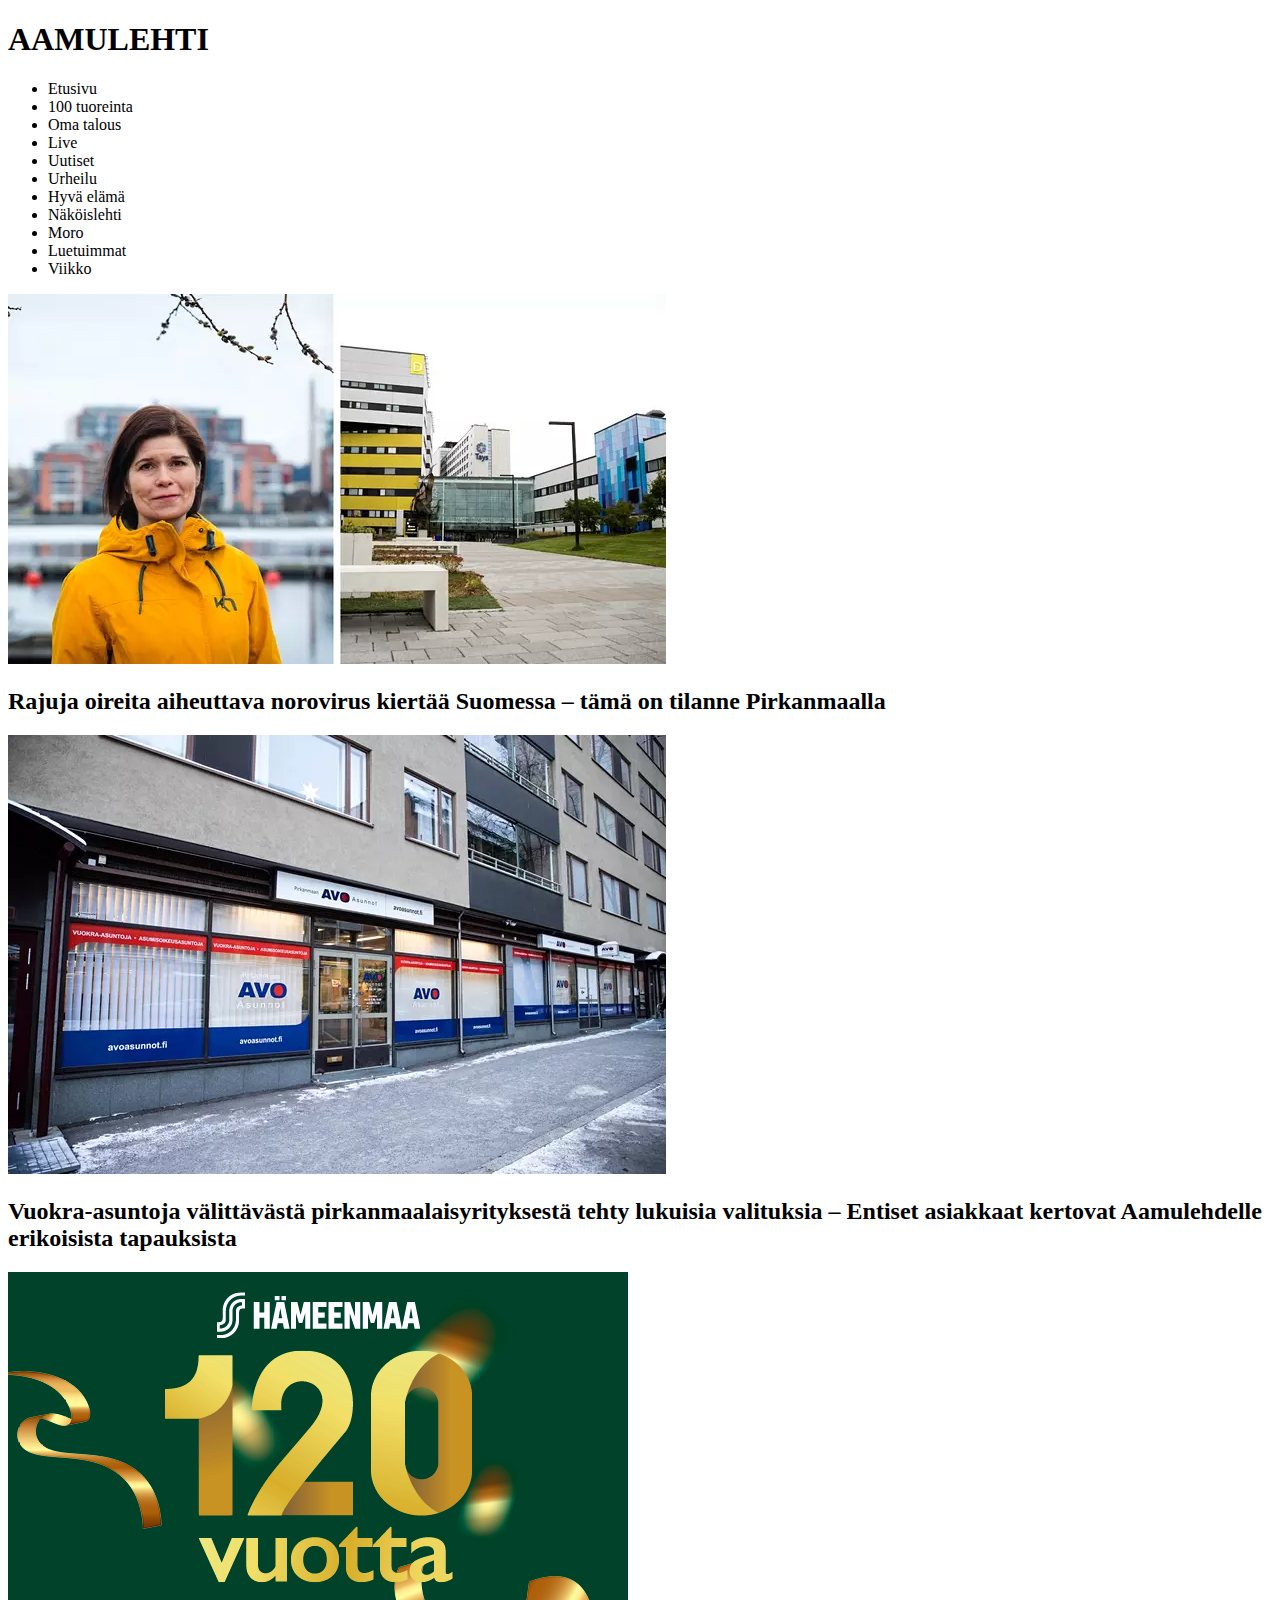
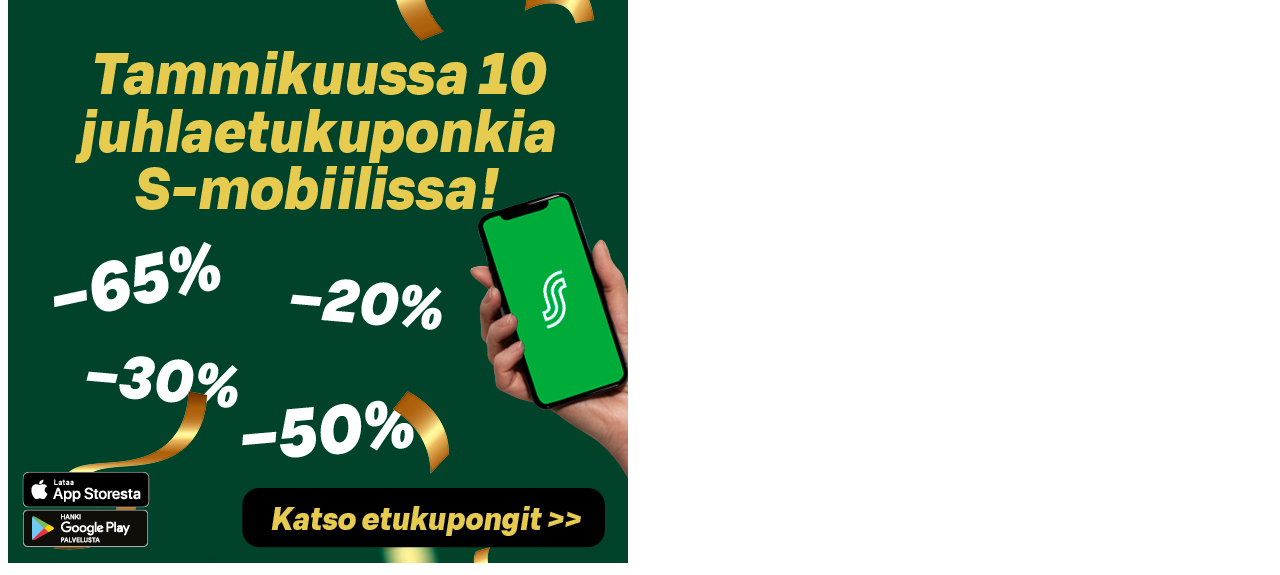
==== exercise1.html @ b2b670bc "Initial commit" ====
<!DOCTYPE html>
<html lang="en">
<head>
    <meta charset="UTF-8">
    <meta name="viewport" content="width=device-width, initial-scale=1.0">
    <title>HTML Basics - Exercise 1</title>
</head>
<body>
    <div>
        <h1>AAMULEHTI</h1>
        <ul>
            <li>Etusivu</li>
            <li>100 tuoreinta</li>
            <li>Oma talous</li>
            <li>Live</li>
            <li>Uutiset</li>
            <li>Urheilu</li>
            <li>Hyvä elämä</li>
            <li>Näköislehti</li>
            <li>Moro</li>
            <li>Luetuimmat</li>
            <li>Viikko</li>
        </ul>
    </div>
<div>
    <img src="images/NoroVirus.jpg">
    <h2>Rajuja oireita aiheuttava norovirus kiertää Suomessa – tämä on tilanne Pirkanmaalla</h2>
</div>
<div>
    <img src="images/kuva.jpg" alt="Tähän jotain tärkeää tietoa kuvasta" title="Kuvalle otsikko">
    <h2>Vuokra-asuntoja välittävästä pirkanmaalais­yrityksestä tehty lukuisia valituksia – Entiset asiakkaat kertovat Aamulehdelle erikoisista tapauksista</h2>
</div>
<div>
    <img src="images/mainos.jpg">
</div>

</body>
</html>
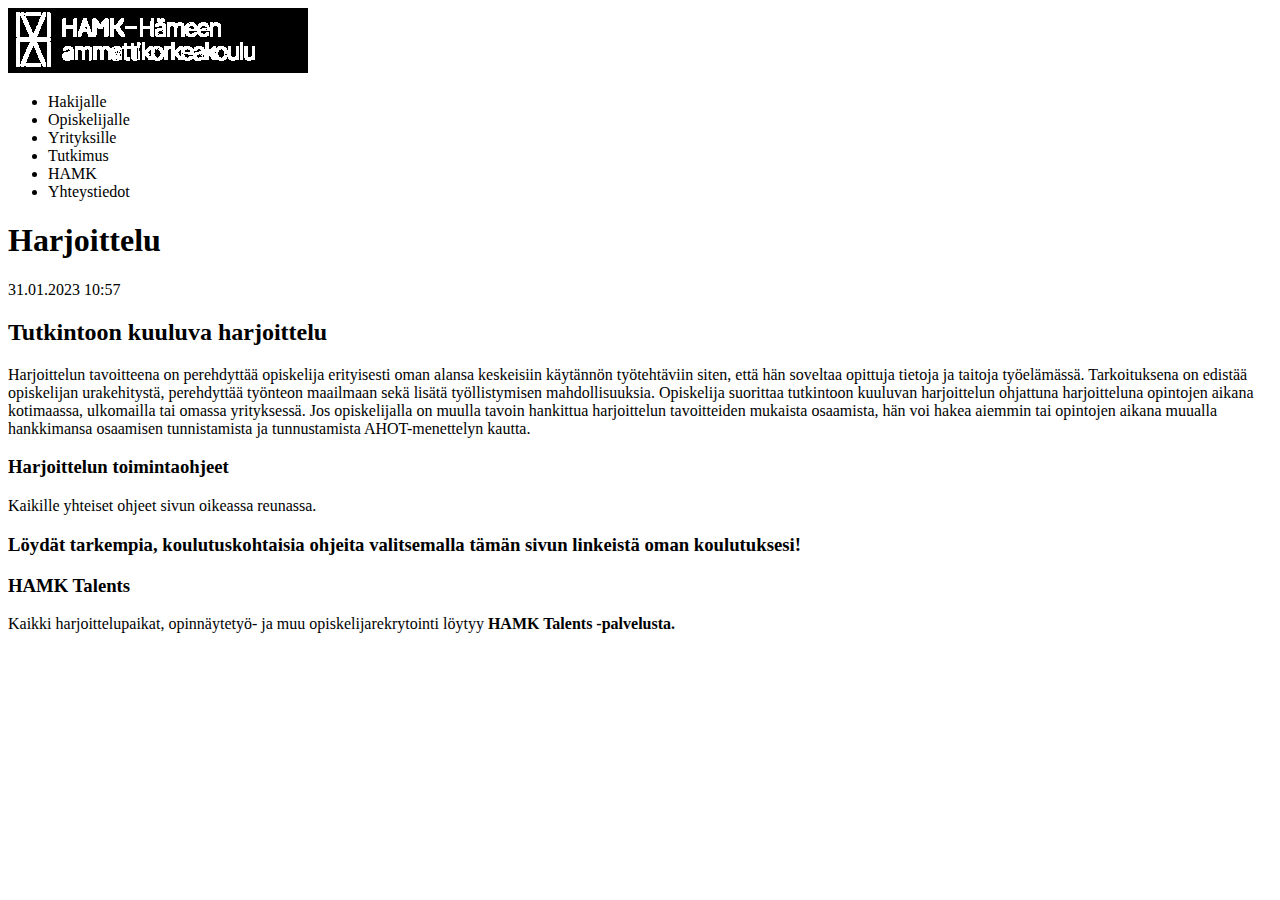
==== commit 4cceb537: "Exercise1HAMK" ====
--- a/exercise1.html
+++ b/exercise1.html
@@ -7,31 +7,30 @@
 </head>
 <body>
     <div>
-        <h1>AAMULEHTI</h1>
+        <img src="images/HAMK_Logo_text_small_FIN_NEGA-300x67.jpg" alt="Koulu" title="HAMK-logo">
         <ul>
-            <li>Etusivu</li>
-            <li>100 tuoreinta</li>
-            <li>Oma talous</li>
-            <li>Live</li>
-            <li>Uutiset</li>
-            <li>Urheilu</li>
-            <li>Hyvä elämä</li>
-            <li>Näköislehti</li>
-            <li>Moro</li>
-            <li>Luetuimmat</li>
-            <li>Viikko</li>
+            <li>Hakijalle</li>
+            <li>Opiskelijalle</li>
+            <li>Yrityksille</li>
+            <li>Tutkimus</li>
+            <li>HAMK</li>
+            <li>Yhteystiedot</li>
         </ul>
     </div>
 <div>
-    <img src="images/NoroVirus.jpg">
-    <h2>Rajuja oireita aiheuttava norovirus kiertää Suomessa – tämä on tilanne Pirkanmaalla</h2>
+    <h1>Harjoittelu</h1>
+    <p>31.01.2023 10:57</p>
+    <h2>Tutkintoon kuuluva harjoittelu</h2>
 </div>
 <div>
-    <img src="images/kuva.jpg" alt="Tähän jotain tärkeää tietoa kuvasta" title="Kuvalle otsikko">
-    <h2>Vuokra-asuntoja välittävästä pirkanmaalais­yrityksestä tehty lukuisia valituksia – Entiset asiakkaat kertovat Aamulehdelle erikoisista tapauksista</h2>
-</div>
-<div>
-    <img src="images/mainos.jpg">
+    <p>Harjoittelun tavoitteena on perehdyttää opiskelija erityisesti oman alansa keskeisiin käytännön työtehtäviin siten, että hän soveltaa opittuja tietoja ja taitoja työelämässä. Tarkoituksena on edistää opiskelijan urakehitystä, perehdyttää työnteon maailmaan sekä lisätä työllistymisen mahdollisuuksia.
+Opiskelija suorittaa tutkintoon kuuluvan harjoittelun ohjattuna harjoitteluna opintojen aikana kotimaassa, ulkomailla tai omassa yrityksessä. Jos opiskelijalla on muulla tavoin hankittua harjoittelun tavoitteiden mukaista osaamista, hän voi hakea aiemmin tai opintojen aikana muualla hankkimansa osaamisen tunnistamista ja tunnustamista AHOT-menettelyn kautta.</p>
+
+<h3>Harjoittelun toimintaohjeet</h3>
+<p>Kaikille yhteiset ohjeet sivun oikeassa reunassa.</p>
+<h3>Löydät tarkempia, koulutuskohtaisia ohjeita valitsemalla tämän sivun linkeistä oman koulutuksesi!</h3>
+<h3>HAMK Talents</h3>
+<p>Kaikki harjoittelupaikat, opinnäytetyö- ja muu opiskelijarekrytointi löytyy <b>HAMK Talents -palvelusta.</b></p>
 </div>
 
 </body>
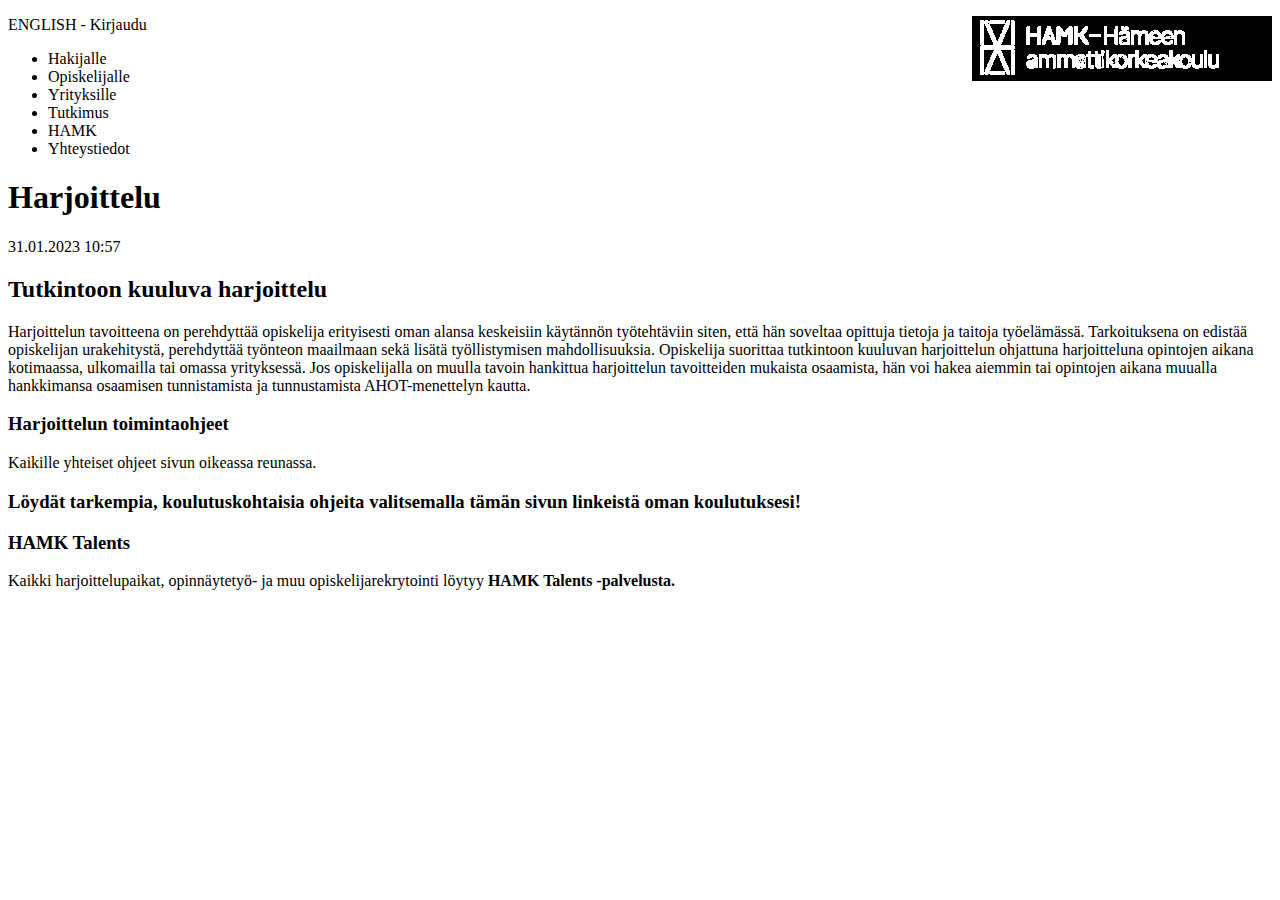
==== commit 56105e39: "exercise1 update" ====
--- a/exercise1.html
+++ b/exercise1.html
@@ -7,7 +7,9 @@
 </head>
 <body>
     <div>
-        <img src="images/HAMK_Logo_text_small_FIN_NEGA-300x67.jpg" alt="Koulu" title="HAMK-logo">
+        <p><img src="images/HAMK_Logo_text_small_FIN_NEGA-300x67.jpg" alt="Koulu" title="HAMK-logo" style="float:right; margin-left: 10px;">
+            ENGLISH - Kirjaudu
+            </p>
         <ul>
             <li>Hakijalle</li>
             <li>Opiskelijalle</li>
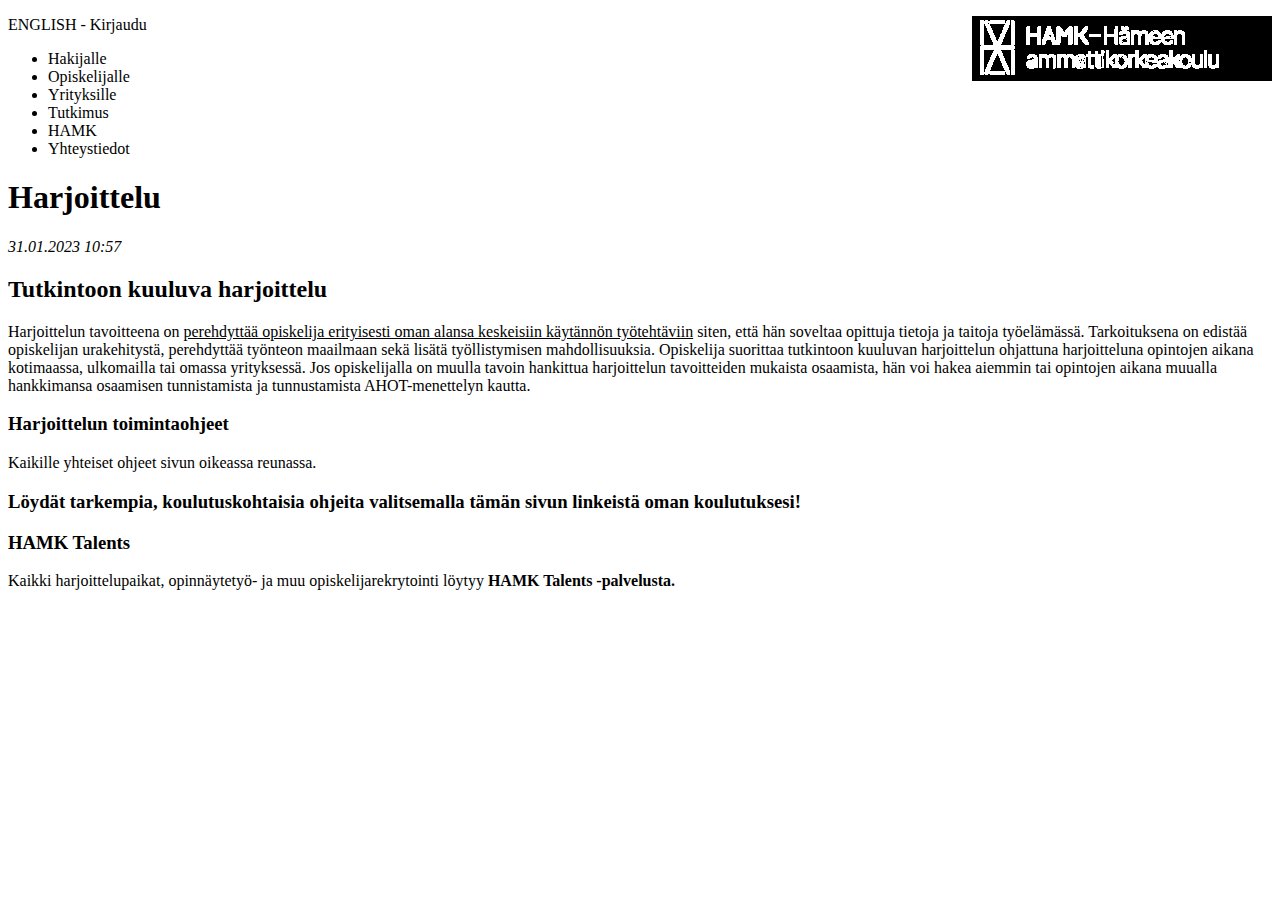
==== commit a5f5612c: "Updates for both exercises" ====
--- a/exercise1.html
+++ b/exercise1.html
@@ -21,11 +21,11 @@
     </div>
 <div>
     <h1>Harjoittelu</h1>
-    <p>31.01.2023 10:57</p>
+    <p><i>31.01.2023 10:57</i></p>
     <h2>Tutkintoon kuuluva harjoittelu</h2>
 </div>
 <div>
-    <p>Harjoittelun tavoitteena on perehdyttää opiskelija erityisesti oman alansa keskeisiin käytännön työtehtäviin siten, että hän soveltaa opittuja tietoja ja taitoja työelämässä. Tarkoituksena on edistää opiskelijan urakehitystä, perehdyttää työnteon maailmaan sekä lisätä työllistymisen mahdollisuuksia.
+    <p>Harjoittelun tavoitteena on <u>perehdyttää opiskelija erityisesti oman alansa keskeisiin käytännön työtehtäviin</u> siten, että hän soveltaa opittuja tietoja ja taitoja työelämässä. Tarkoituksena on edistää opiskelijan urakehitystä, perehdyttää työnteon maailmaan sekä lisätä työllistymisen mahdollisuuksia.
 Opiskelija suorittaa tutkintoon kuuluvan harjoittelun ohjattuna harjoitteluna opintojen aikana kotimaassa, ulkomailla tai omassa yrityksessä. Jos opiskelijalla on muulla tavoin hankittua harjoittelun tavoitteiden mukaista osaamista, hän voi hakea aiemmin tai opintojen aikana muualla hankkimansa osaamisen tunnistamista ja tunnustamista AHOT-menettelyn kautta.</p>
 
 <h3>Harjoittelun toimintaohjeet</h3>
